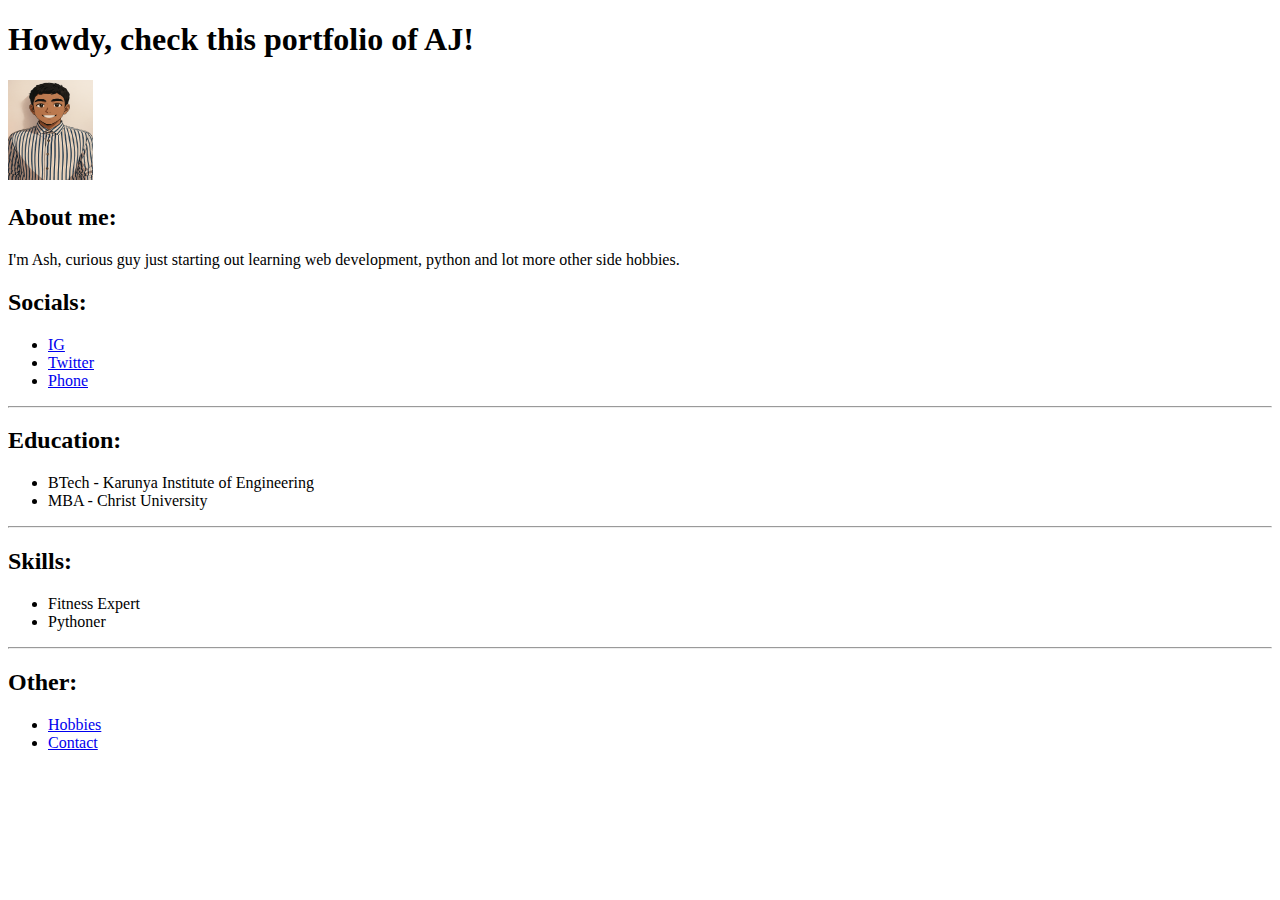
==== index.html @ 1ea29749 "Add files via upload" ====
<!DOCTYPE html>
<html lang="en">
<head>
    <meta charset="UTF-8">
    <meta name="viewport"
     content="width=device-width,
     initial-scale=1.0">
    <title>Document</title>
</head>
<body>
    <h1>Howdy, check this portfolio of AJ! <br>       
    </h1>
    <img src="pfp.png" alt="pfp" width="85" height="100">
    <h2>About me: </h2>
    <p>I'm Ash, curious guy just starting 
        out learning web development, 
        python and lot more other side
        hobbies. <br>
    </p>

    <h2>Socials:</h2>
    <ul>
    <li><a href="https://instagram.com/ashrjsn">IG</a></li>
    <li><a href="https://youtu.be/QB7ACr7pUuE">Twitter</a></li>
    <li><a href="https://youtu.be/QB7ACr7pUuE">Phone</a></li>
    </ul>   
    <hr>

    <h2>Education:</h2>
    <ul>
        <li>BTech - Karunya Institute of Engineering</li>
        <li>MBA - Christ University</li>
    </ul>
    <hr>
    <h2>Skills:</h2>
    <ul>
        <li>Fitness Expert</li>
        <li>Pythoner</li>
    </ul>
    <hr>
    <h2>Other:</h2>
        <ul>
            <li><a href="./hobbies.html">Hobbies</a></li>
            <li><a href="./contact.html">Contact</a></li>
        </ul>
</body>
</html>
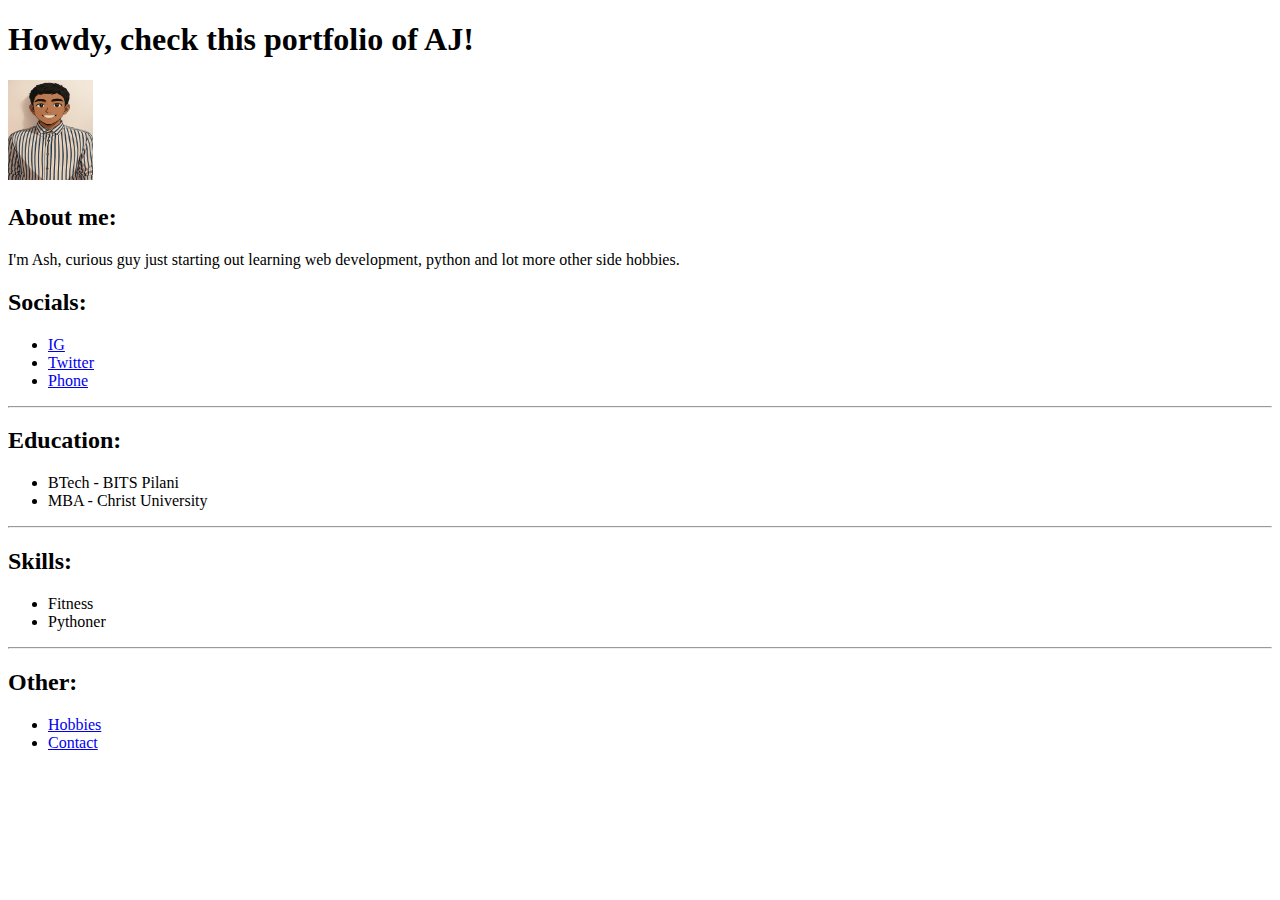
==== commit 2edd731e: "Update index.html" ====
--- a/index.html
+++ b/index.html
@@ -5,7 +5,9 @@
     <meta name="viewport"
      content="width=device-width,
      initial-scale=1.0">
-    <title>Document</title>
+    <title>Porfolio</title>
+    <link rel="stylesheet" href="styles.css">
+
 </head>
 <body>
     <h1>Howdy, check this portfolio of AJ! <br>       
@@ -28,13 +30,13 @@
 
     <h2>Education:</h2>
     <ul>
-        <li>BTech - Karunya Institute of Engineering</li>
+        <li>BTech - BITS Pilani</li>
         <li>MBA - Christ University</li>
     </ul>
     <hr>
     <h2>Skills:</h2>
     <ul>
-        <li>Fitness Expert</li>
+        <li>Fitness</li>
         <li>Pythoner</li>
     </ul>
     <hr>
@@ -44,4 +46,4 @@
             <li><a href="./contact.html">Contact</a></li>
         </ul>
 </body>
-</html>+</html>
